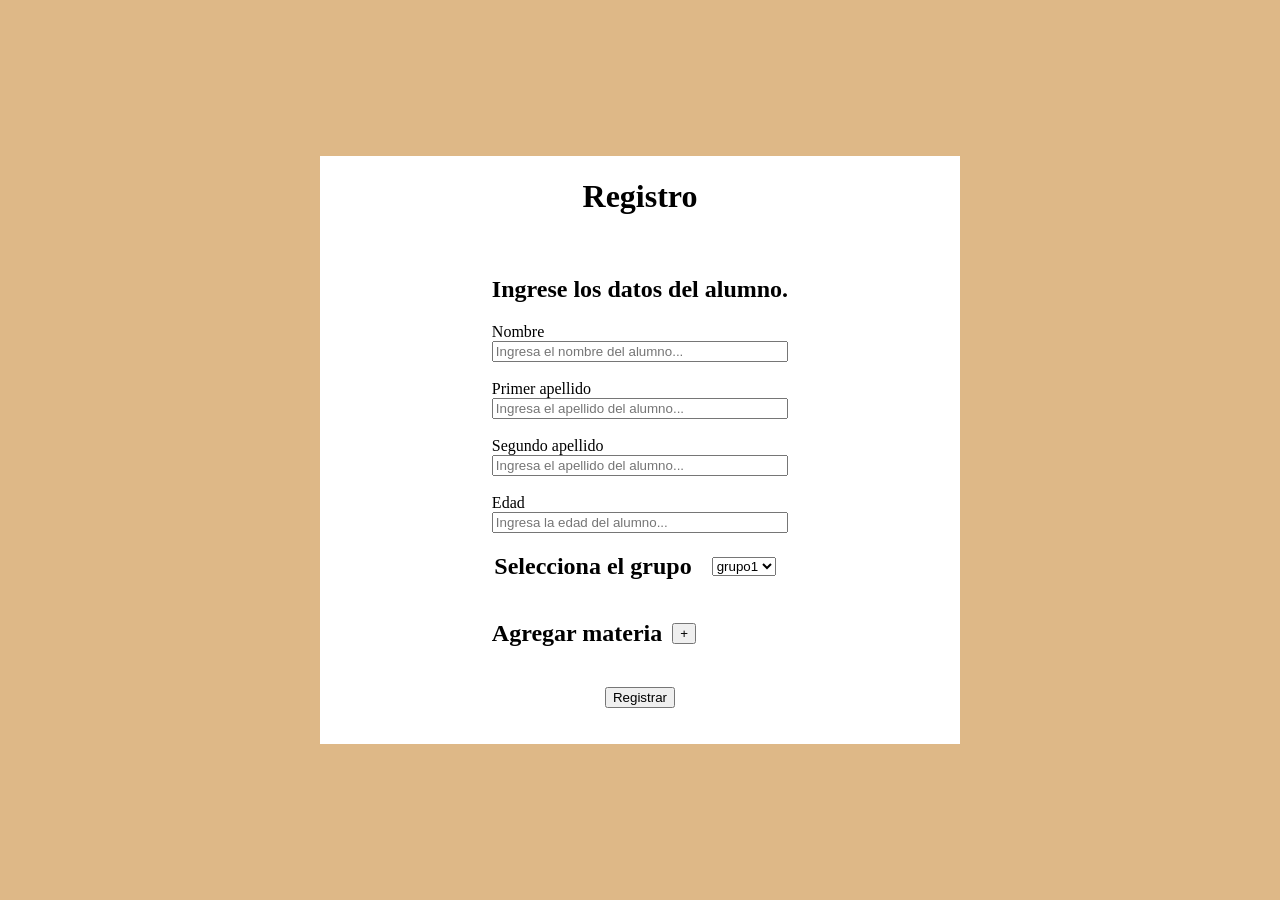
==== ProyectoPresentable/index.html @ 75ac5a7a "Merge branch 'SlowpyWalnout:main' into main" ====
<html lang="es">
<head>
    <meta charset="UTF-8">
    <title>Database Alumnos</title>
    <link rel="stylesheet" href="style.css">
</head>
<body>
    <main>
        <h1>Registro</h1>
        <form class="form" id="formularioCompleto">
            <div id="DatosPrincipales">
                <h2>Ingrese los datos del alumno.</h2>
                <label>Nombre</label>
                <input type="text" placeholder="Ingresa el nombre del alumno..." id="PrimerNombre" required>
                <br>
                <label>Primer apellido</label>
                <input type="text" placeholder="Ingresa el apellido del alumno..." id="ApellidoPaterno" required>
                <br>
                <label>Segundo apellido</label>
                <input type="text" placeholder="Ingresa el apellido del alumno..." id="ApellidoMaterno" required>
                <br>
                <label>Edad</label>
                <input type="text" placeholder="Ingresa la edad del alumno..." id="Edad" required>
            </div>
            <div id="SeleccionarGrupo">
                <h2>Selecciona el grupo</h2>
                <select name="" id="grupoSeleccionado">
                    <option value="grupo 1">grupo1</option>
                    <option value="grupo 2">grupo2</option>
                    <option value="grupo 3">grupo3</option>
                </select>
            </div>
            <div id="AgregarMateria">
                <div class="botonMateriaTitulo">
                    <h2>Agregar materia</h2>
                    <button type="button" class="buttonSuma" onclick="agregarMateria()">+</button>
                </div>
                <div id="EspacioMaterias">
    
                </div>
            </div>
            <input type="submit" value="Registrar">
        </form>
    </main>
    <script src="script.js"></script>
</body>
</html>
---- ProyectoPresentable/style.css ----
*{

}
body{
    background-color: burlywood;
    display: flex;
    justify-content: center;
    align-items: center;
}
main{
    background-color: white;
    display: flex;
    flex-direction: column;
    justify-content: center;
    align-items: center;
    width: 50vw;
    height: auto;
}
form{
    display: flex;
    flex-direction: column;
    align-items: center;
    justify-content: center;
    padding: 20px;
}
#DatosPrincipales{
    display: flex;
    justify-content: center;
    flex-direction: column;
}
#DatosPrincipales h2{
    text-transform:initial;
}
#SeleccionarGrupo{
    display: flex;
    flex-direction: row;
    justify-content: center;
    width: 100%;
    align-items: center;
    margin: 0;
}
#SeleccionarGrupo h2{
    text-transform: initial;
    margin-left: 0;
    margin-right: 20px;
}
#SeleccionarGrupo select{
    margin-right: 10px;
}
#AgregarMateria{

    width: 100%;
}
.botonMateriaTitulo{
    display: flex;
    align-items: center;
}
.botonMateriaTitulo h2{
    margin-right: 10px;
    display: inline-block;
}
.botonMateriaTitulo input{
    text-align: center;
    text-justify: distribute;
    align-self: center;
    width: 80px;
    height: 80px;
}
#EspacioMaterias{
    margin-bottom: 20px;
}
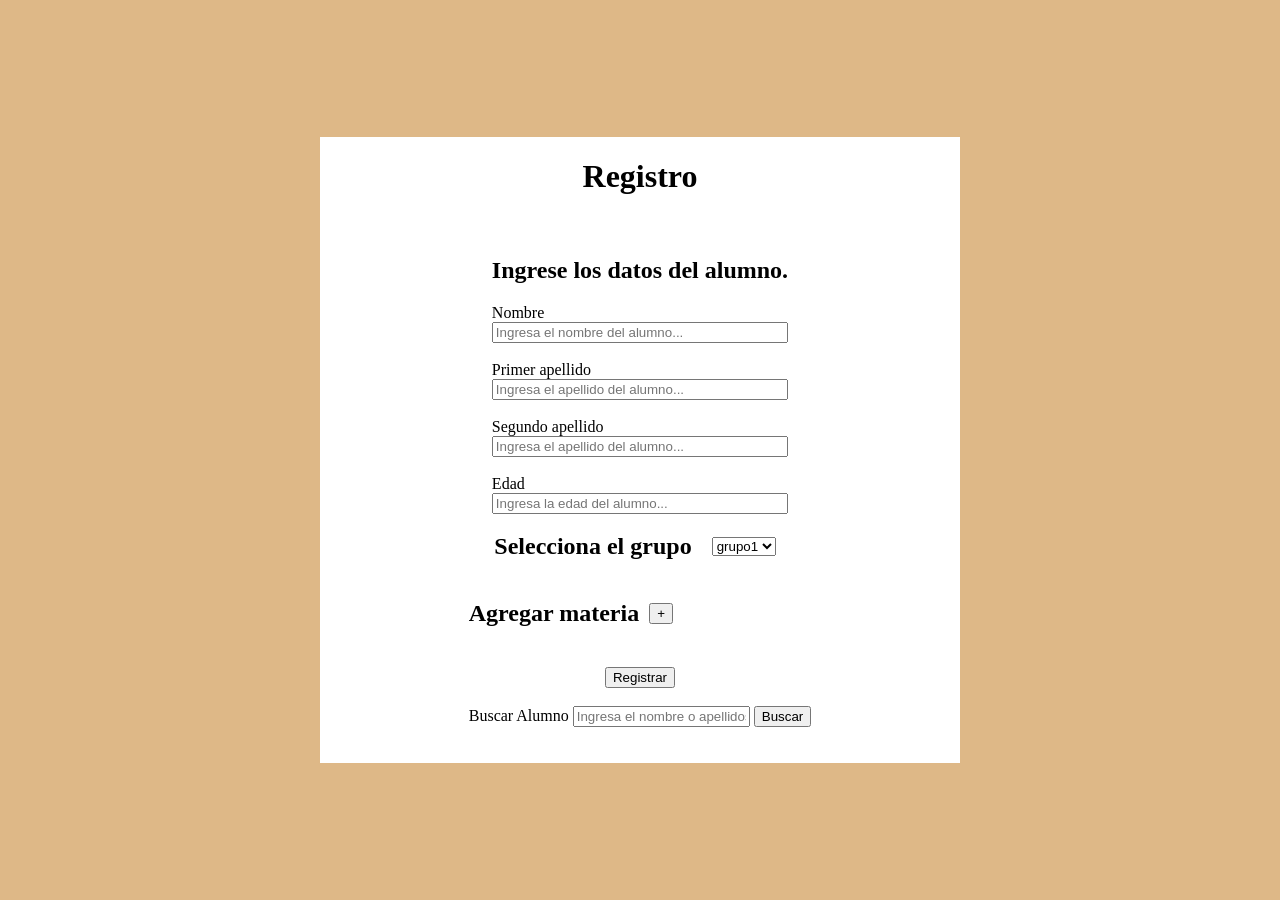
==== commit 716c9fdc: "cambiosDrako" ====
--- a/ProyectoPresentable/index.html
+++ b/ProyectoPresentable/index.html
@@ -40,6 +40,17 @@
                 </div>
             </div>
             <input type="submit" value="Registrar">
+
+            <div>
+                <br>
+                <label>Buscar Alumno</label>
+                <input type="text" id="FindName"  placeholder="Ingresa el nombre o apellidos...">
+                <button id="BuscarAlumno" type="button" class="" onclick="buscarAlumno()">Buscar</button> 
+            </div>
+            <div id="EspacioDetallesAlumno"></div>
+
+
+            
         </form>
     </main>
     <script src="script.js"></script>
